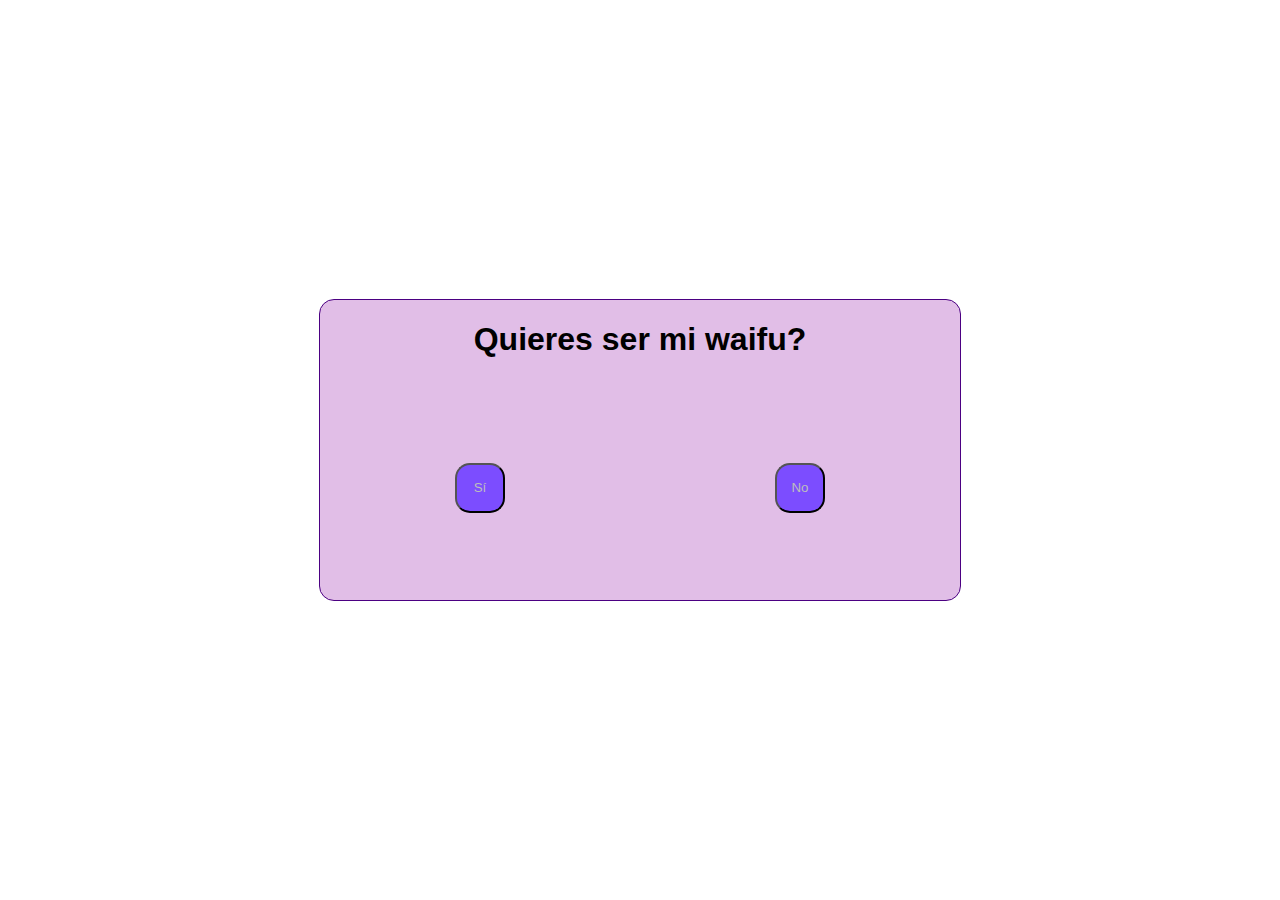
==== index.html @ dac0926e "se ha renombredo de html a index" ====
<!DOCTYPE html>
<html lang="en">

<head>
  <meta charset="UTF-8">
  <meta name="viewport" content="width=device-width, initial-scale=1.0">
  <title>Quieres</title>
  <link rel="stylesheet" href="css.css">
</head>

<body>
  <!-- <center>
    <section>
      <h1>Quieres ser mi waifu?</h1>
      <section>
        <button>SI</button>
      </section>
      <section>
        <button>NO</button>
      </section>
    </section>
  </center> -->

  <!-- Forma B -->
  <div class="total">
    <section class="general">
      <div class="container">
        <h1>Quieres ser mi waifu?</h1>
      </div>

      <div class="container">
        <div class="box">
          <button>Sí</button>
        </div>
        <div class="box">
          <button>No</button>
        </div>
      </div>
    </section>
  </div>
</body>

</html>
---- css.css ----
html, body{
  margin: 0;
  padding: 0;
}

.total{
  display: flex;
  justify-content: center;
  align-items: center;
  height: 100vh;
}

.general{
  background-color: #E1BEE7;
  border: 1px solid indigo;
  border-radius: 15px;
  width: 50%;
}

.container{
  display: flex;
  width: 100%;
  height: 150px;
  /* justify-content: center; */
}


button{
  background-color:  #7C4DFF;
  color:#BDBDBD;
  width: 50px;
  height: 50px;
  border-radius: 15px;
  
}

.box{
  display: flex;
  width: 50%;
  height: 50%;
  justify-content: center;
  align-items: center;
}

h1{
  width: 100%;
 text-align: center;
 font-family: Verdana, Geneva, Tahoma, sans-serif;
}
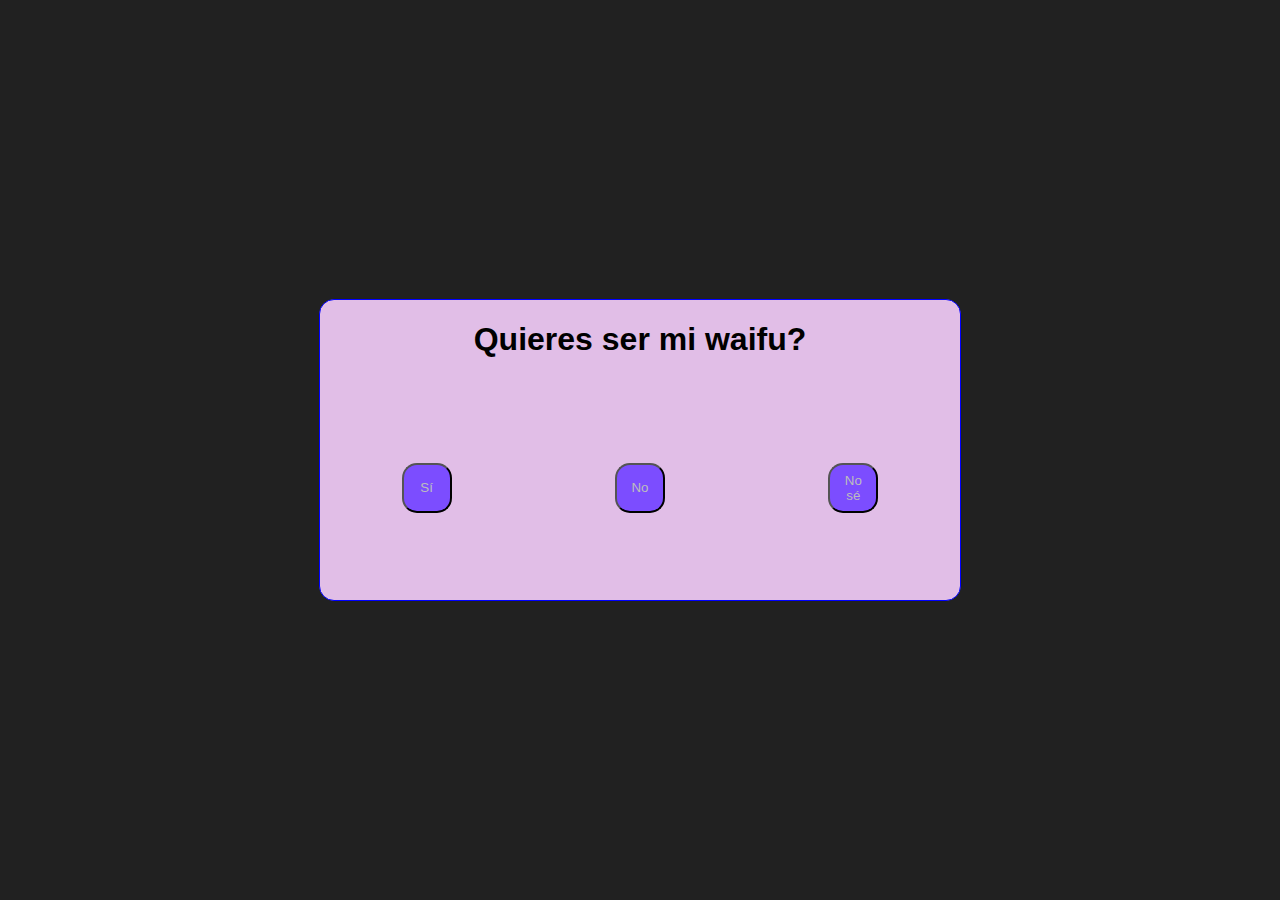
==== commit f5a5e476: "Se agregó un nuevo botón" ====
--- a/index.html
+++ b/index.html
@@ -35,6 +35,9 @@
         <div class="box">
           <button>No</button>
         </div>
+        <div class="box">
+          <button>No sé</button>
+        </div>
       </div>
     </section>
   </div>
--- a/css.css
+++ b/css.css
@@ -4,6 +4,7 @@
 }
 
 .total{
+  background-color: #212121;
   display: flex;
   justify-content: center;
   align-items: center;
@@ -12,7 +13,7 @@
 
 .general{
   background-color: #E1BEE7;
-  border: 1px solid indigo;
+  border: 1px solid blue;
   border-radius: 15px;
   width: 50%;
 }
@@ -21,7 +22,6 @@
   display: flex;
   width: 100%;
   height: 150px;
-  /* justify-content: center; */
 }
 
 
